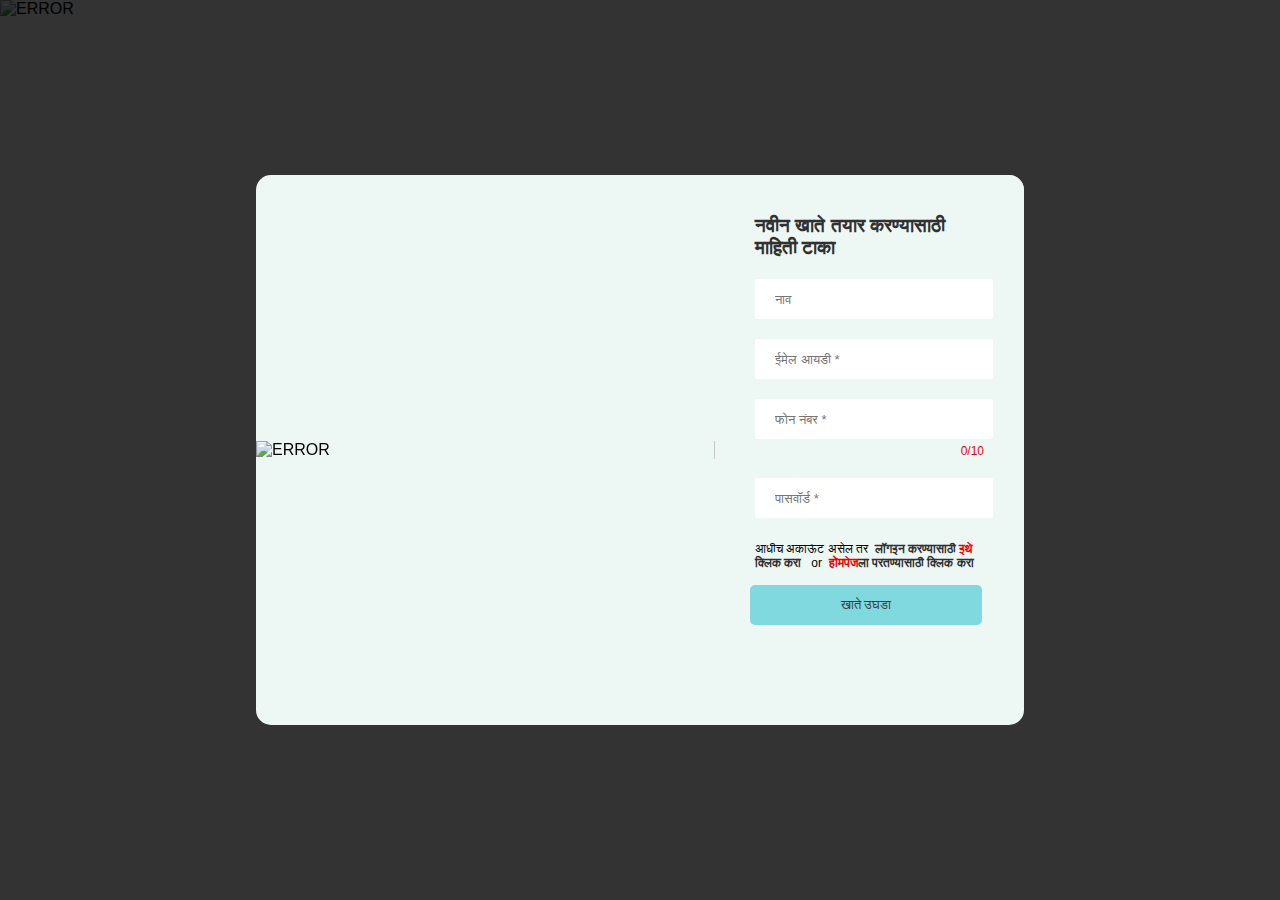
==== docs/register.html @ 0aa09b9e "Frontend to docs conversion" ====
<!DOCTYPE html>
<html lang="en">
<head>
    <meta charset="UTF-8">
    <meta http-equiv="X-UA-Compatible" content="IE=edge">
    <meta name="viewport" content="width=device-width, initial-scale=1.0">
    <link rel="icon" type="image/x-icon" href="/Logo.jpg">
    <script src="https://cdn.jsdelivr.net/npm/sweetalert2@11"></script>
    <title>Register | Ghope service center</title>
</head>
<body>

    
    <style>
        * {
            margin: 0;
            padding: 0;
            font-family: 'montserrat', sans-serif;
        }

        .maincont {
            width: 100%;
            height: 100vh;
        }

        .edit {
            width: 100%;
        }

        .subcont {
            position: fixed;
            width: 100%;
            height: 100vh;
            top: 0;
            left: 0;
            background-color: rgba(0, 0, 0, 0.8);
            display: flex;
            justify-content: center;
            align-items: center;
            transition: visibility 0s, opacity 0.5s;
            z-index: 100;
        }

        .working_div {
            display: flex;
            position: relative;
            width: 60%;
            height: 550px;
            border-radius: 15px;
            background-color: rgb(237, 248, 245);
            overflow: hidden;
        }

        .imgdiv {
            width: 70%;
            display: flex;
            margin: auto;
            justify-content: center;
            border-right: 1px solid rgb(199, 198, 198);
        }

        .imgdiv img {
            width: 100%;

        }

        .logdis {
            width: 35%;
            padding: 40px;
            height: 455px;
            background-color: rgb(237, 248, 245);
            position: relative;
        }

        .logdis>h2 {
            font-size: 19px;
            color: rgb(49, 49, 49);
        }

        .logdis>input {
            width: 95%;
            height: 40px;
            margin-top: 20px;
            border: none;
            outline: none;
            border-radius: 2px;
            padding-left: 20px;

        }

        .logdis>input:hover {
            box-shadow: rgba(99, 99, 99, 0.2) 0px 2px 8px 0px;
            border-bottom: 2px solid rgb(49, 49, 49);
        }

        .inputShow {
            font-size: 12px;
            display: flex;
            justify-content: right;
            margin-top: 5px;
        }

        #tandoor {
            font-size: 12px;
            position: absolute;
            width: 75%;
            bottom: 140px;
        }

        .logdis>button{
            position: absolute;
            bottom: 85px;
            left: 35px;
            width: 75%;
            height: 40px;
            border: none;
            outline: none;
            border-radius: 5px;
            background-color: #7fd9df;
            color: rgb(61, 61, 61);
            transition: background-color 0.3s ease;
        }
        .logdis>button:hover{
            background-color: #135c66;
            color: white;
        }
        .closeBTN {
            position: absolute;
            right: 20px;
            z-index: 100;
        }

        a {
            text-decoration: none;
            color: rgb(49, 49, 49);
        }

        .google-signup-link {
            display: flex;
            align-items: center;
            text-decoration: none;
            padding: 10px;
            background-color: #fff;
            border-radius: 5px;
            transition: background-color 0.3s ease;
            position: absolute;
            bottom: 30px;
            font-size: 12px;
            border: 1px solid #7fd9df;
         }

         .google-signup-link:hover {
            background-color: #e7e7e7;
         }

         .google-signup-image {
            width: 20px;
            height: 20px;
            margin-right: 5px;
         }

         span{
            color: rgb(236, 0, 0);
        }
    </style>
</head>

<body>
    <div class="maincont">
        <img src="https://wallpaperaccess.com/full/5137771.jpg" alt="ERROR" class="edit">
    </div>

    <div class=" subcont">
        <div class="working_div">
            <div class="imgdiv">
                <img src="https://www.wrike.com/tp/storage/uploads/31472bed-5c08-495d-b4d3-d8bbf4c142d2/rebrand-hero-marketing-mobile-2x.png" alt="ERROR">
                <span class="closeBTN"><i class="fa-solid fa-xmark"></i></span>
            </div>
            <div id="logdiv" class="logdis">
                <h2>नवीन खाते तयार करण्यासाठी माहिती टाका </h2>
                <input type="text" name="name" id="username" placeholder="नाव " required>
                <input type="email" name="email" id="email" placeholder="ईमेल आयडी *" required>
                <input type="text" name="MOB" id="monNumber" placeholder="फोन नंबर *" maxlength="10" required>
                <span class="inputShow"><span id="updateNUM">0</span>/10</span>
                <input type="password" name="password" id="pass" placeholder="पासवॉर्ड *" required>

                <p id="tandoor">आधीच अकाऊंट असेल तर <a
                        href="./login.html">&nbsp<b>लॉगइन करण्यासाठी <span>इथे </span> क्लिक करा </b> &nbsp</a> or <a
                        href="./index.html">&nbsp<b><span>होंमपेज</span>ला परतण्यासाठी क्लिक करा  </b></a></p>
                <button onclick="onSignup()" class="continueBTN">
                    खाते उघडा 
                </button>
            </div>
        </div>
    </div>
</body>
</html>
<script src="./scripts/register.js"></script>
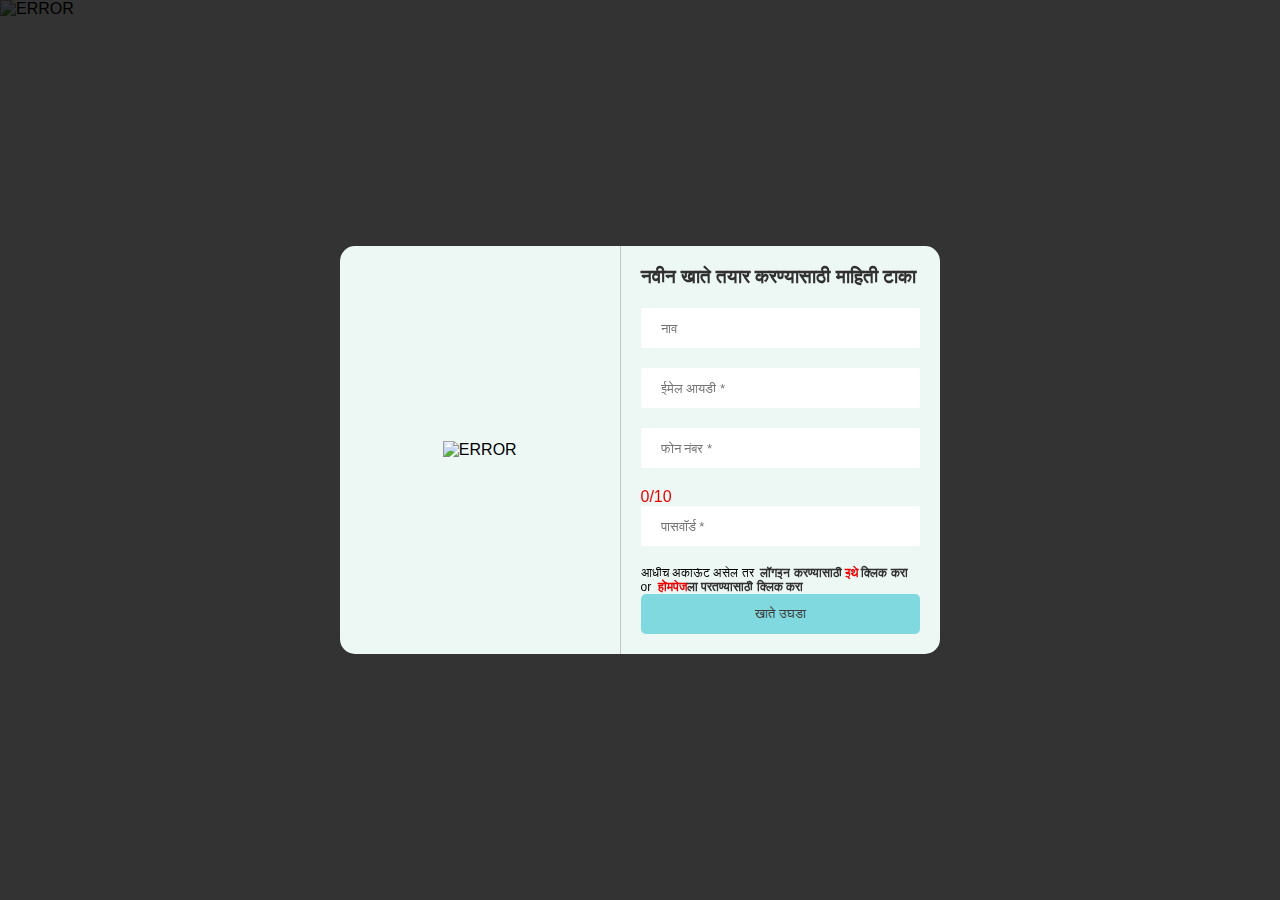
==== commit bbffc666: "Update register.html" ====
--- a/docs/register.html
+++ b/docs/register.html
@@ -1,5 +1,6 @@
 <!DOCTYPE html>
 <html lang="en">
+
 <head>
     <meta charset="UTF-8">
     <meta http-equiv="X-UA-Compatible" content="IE=edge">
@@ -7,24 +8,23 @@
     <link rel="icon" type="image/x-icon" href="/Logo.jpg">
     <script src="https://cdn.jsdelivr.net/npm/sweetalert2@11"></script>
     <title>Register | Ghope service center</title>
-</head>
-<body>
-
-    
+
     <style>
         * {
             margin: 0;
             padding: 0;
+            box-sizing: border-box;
             font-family: 'montserrat', sans-serif;
         }
 
         .maincont {
             width: 100%;
-            height: 100vh;
+            min-height: 100vh;
         }
 
         .edit {
             width: 100%;
+            height: auto;
         }
 
         .subcont {
@@ -37,7 +37,6 @@
             display: flex;
             justify-content: center;
             align-items: center;
-            transition: visibility 0s, opacity 0.5s;
             z-index: 100;
         }
 
@@ -45,47 +44,45 @@
             display: flex;
             position: relative;
             width: 60%;
-            height: 550px;
+            max-width: 600px;
             border-radius: 15px;
             background-color: rgb(237, 248, 245);
             overflow: hidden;
         }
 
         .imgdiv {
-            width: 70%;
-            display: flex;
-            margin: auto;
+            flex: 1;
+            display: flex;
             justify-content: center;
+            align-items: center;
             border-right: 1px solid rgb(199, 198, 198);
         }
 
         .imgdiv img {
-            width: 100%;
-
+            max-width: 100%;
+            height: auto;
         }
 
         .logdis {
-            width: 35%;
-            padding: 40px;
-            height: 455px;
-            background-color: rgb(237, 248, 245);
+            flex: 1;
+            padding: 20px;
             position: relative;
         }
 
         .logdis>h2 {
             font-size: 19px;
             color: rgb(49, 49, 49);
+            margin-bottom: 20px;
         }
 
         .logdis>input {
-            width: 95%;
+            width: 100%;
             height: 40px;
-            margin-top: 20px;
+            margin-bottom: 20px;
             border: none;
             outline: none;
             border-radius: 2px;
             padding-left: 20px;
-
         }
 
         .logdis>input:hover {
@@ -93,25 +90,16 @@
             border-bottom: 2px solid rgb(49, 49, 49);
         }
 
-        .inputShow {
-            font-size: 12px;
-            display: flex;
-            justify-content: right;
-            margin-top: 5px;
-        }
-
         #tandoor {
             font-size: 12px;
-            position: absolute;
-            width: 75%;
-            bottom: 140px;
-        }
-
-        .logdis>button{
-            position: absolute;
-            bottom: 85px;
-            left: 35px;
-            width: 75%;
+            float: left;
+            width: 100%;
+            bottom: 20px;
+            left: 0;
+        }
+
+        .logdis>button {
+            width: 100%;
             height: 40px;
             border: none;
             outline: none;
@@ -120,12 +108,15 @@
             color: rgb(61, 61, 61);
             transition: background-color 0.3s ease;
         }
-        .logdis>button:hover{
+
+        .logdis>button:hover {
             background-color: #135c66;
             color: white;
         }
+
         .closeBTN {
             position: absolute;
+            top: 20px;
             right: 20px;
             z-index: 100;
         }
@@ -162,6 +153,37 @@
          span{
             color: rgb(236, 0, 0);
         }
+
+        /* Media Query for smaller screens */
+        @media only screen and (max-width: 768px) {
+            .working_div {
+                width: 90%;
+            }
+
+            .imgdiv {
+                border-right: none;
+            }
+
+            .logdis>h2 {
+                font-size: 16px;
+            }
+
+            .logdis>input,
+            .logdis>button {
+                width: calc(100% - 40px);
+                margin-left: 20px;
+                margin-right: 20px;
+            }
+
+            #tandoor {
+                font-size: 12px;
+            }
+
+            .closeBTN {
+                top: 10px;
+                right: 10px;
+            }
+        }
     </style>
 </head>
 
@@ -170,10 +192,11 @@
         <img src="https://wallpaperaccess.com/full/5137771.jpg" alt="ERROR" class="edit">
     </div>
 
-    <div class=" subcont">
+    <div class="subcont">
         <div class="working_div">
             <div class="imgdiv">
-                <img src="https://www.wrike.com/tp/storage/uploads/31472bed-5c08-495d-b4d3-d8bbf4c142d2/rebrand-hero-marketing-mobile-2x.png" alt="ERROR">
+                <img src="https://www.wrike.com/tp/storage/uploads/31472bed-5c08-495d-b4d3-d8bbf4c142d2/rebrand-hero-marketing-mobile-2x.png"
+                    alt="ERROR">
                 <span class="closeBTN"><i class="fa-solid fa-xmark"></i></span>
             </div>
             <div id="logdiv" class="logdis">
@@ -184,9 +207,7 @@
                 <span class="inputShow"><span id="updateNUM">0</span>/10</span>
                 <input type="password" name="password" id="pass" placeholder="पासवॉर्ड *" required>
 
-                <p id="tandoor">आधीच अकाऊंट असेल तर <a
-                        href="./login.html">&nbsp<b>लॉगइन करण्यासाठी <span>इथे </span> क्लिक करा </b> &nbsp</a> or <a
-                        href="./index.html">&nbsp<b><span>होंमपेज</span>ला परतण्यासाठी क्लिक करा  </b></a></p>
+                <p id="tandoor">आधीच अकाऊंट असेल तर <a href="./login.html">&nbsp<b>लॉगइन करण्यासाठी <span>इथे </span> क्लिक करा </b> &nbsp</a> or <a href="./index.html">&nbsp<b><span>होंमपेज</span>ला परतण्यासाठी क्लिक करा  </b></a></p>
                 <button onclick="onSignup()" class="continueBTN">
                     खाते उघडा 
                 </button>
@@ -194,5 +215,6 @@
         </div>
     </div>
 </body>
+
 </html>
-<script src="./scripts/register.js"></script>+<script src="./scripts/register.js"></script>
